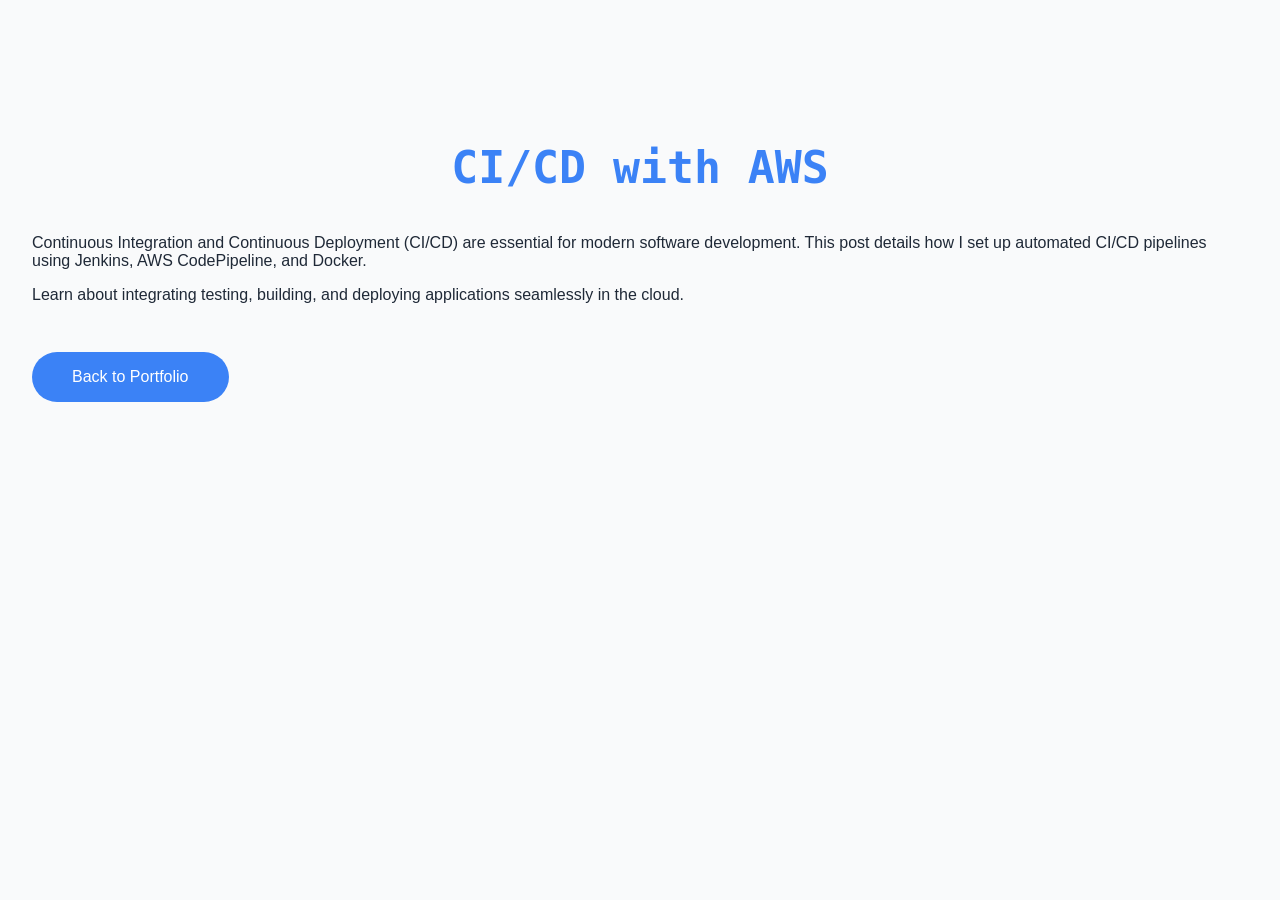
==== blog/cicd.html @ 27f784ab "Create cicd.html" ====
<!DOCTYPE html>
<html lang="en">
<head>
  <meta charset="UTF-8">
  <meta name="viewport" content="width=device-width, initial-scale=1.0">
  <title>CI/CD with AWS - Mahesh Babu Akula</title>
  <link rel="stylesheet" href="../style.css">
</head>
<body>
  <section class="section">
    <h3>CI/CD with AWS</h3>
    <p>Continuous Integration and Continuous Deployment (CI/CD) are essential for modern software development. This post details how I set up automated CI/CD pipelines using Jenkins, AWS CodePipeline, and Docker.</p>
    <p>Learn about integrating testing, building, and deploying applications seamlessly in the cloud.</p>
    <a href="../index.html" class="cta-button">Back to Portfolio</a>
  </section>
</body>
</html>
---- style.css ----
/* CSS Variables */
:root {
  --bg-color: #f9fafb;
  --text-color: #1f2937;
  --card-bg: #ffffff;
  --accent-color: #3b82f6;
  --shadow: 0 4px 12px rgba(0, 0, 0, 0.1);
  --section-bg: #dbeafe;
  --highlight: #f59e0b;
}

[data-theme="dark"] {
  --bg-color: #111827;
  --text-color: #e2e8f0;
  --card-bg: #1f2937;
  --accent-color: #60a5fa;
  --shadow: 0 4px 12px rgba(0, 0, 0, 0.4);
  --section-bg: #1e40af;
  --highlight: #facc15;
}

body {
  font-family: 'Inter', sans-serif;
  margin: 0;
  background-color: var(--bg-color);
  color: var(--text-color);
  overflow-x: hidden;
  position: relative;
}

/* WebGL Background */
#webgl-bg {
  position: fixed;
  top: 0;
  left: 0;
  width: 100%;
  height: 100%;
  z-index: -1;
}

/* Loader */
.loader {
  position: fixed;
  top: 0;
  left: 0;
  width: 100%;
  height: 100%;
  background: var(--bg-color);
  display: flex;
  justify-content: center;
  align-items: center;
  z-index: 9999;
}
.spinner {
  width: 60px;
  height: 60px;
  border: 6px solid var(--accent-color);
  border-top: 6px solid transparent;
  border-radius: 50%;
  animation: spin 1s linear infinite;
}
@keyframes spin {
  0% { transform: rotate(0deg); }
  100% { transform: rotate(360deg); }
}

/* Theme Toggle */
.theme-toggle {
  position: fixed;
  top: 1.5rem;
  right: 1.5rem;
  background: var(--card-bg);
  border: none;
  padding: 0.75rem;
  border-radius: 50%;
  cursor: pointer;
  box-shadow: var(--shadow);
  z-index: 1000;
  transition: transform 0.3s;
}
.theme-toggle:hover {
  transform: rotate(180deg);
}
.theme-toggle i {
  font-size: 1.5rem;
  color: var(--text-color);
}

/* Navbar */
.navbar {
  background: rgba(255, 255, 255, 0.05);
  backdrop-filter: blur(12px);
  padding: 1rem 2rem;
  display: flex;
  justify-content: space-between;
  align-items: center;
  position: sticky;
  top: 0;
  z-index: 100;
  box-shadow: var(--shadow);
}
.logo {
  font-family: 'Space Mono', monospace;
  font-size: 1.8rem;
  color: var(--accent-color);
}
.nav-links a {
  margin-left: 1.5rem;
  text-decoration: none;
  color: var(--text-color);
  font-weight: 600;
  transition: color 0.3s, transform 0.2s;
}
.nav-links a:hover {
  color: var(--accent-color);
  transform: translateY(-3px);
}

/* Hero Section */
.hero {
  height: 100vh;
  display: flex;
  align-items: center;
  justify-content: center;
  text-align: center;
  position: relative;
}
.hero-content {
  z-index: 1;
}
.profile-img {
  width: 14rem;
  height: 14rem;
  border-radius: 50%;
  object-fit: cover;
  box-shadow: var(--shadow);
  margin-bottom: 2rem;
  animation: float 4s ease-in-out infinite;
}
.hero h2 {
  font-size: 3.5rem;
  font-family: 'Space Mono', monospace;
  margin-bottom: 1rem;
}
.typewriter {
  font-size: 1.8rem;
  overflow: hidden;
  white-space: nowrap;
  border-right: 0.15em solid var(--highlight);
  animation: typing 5s steps(50, end), blink-caret 0.75s step-end infinite;
}
.highlight {
  color: var(--highlight);
}
.cta-button {
  display: inline-block;
  padding: 1rem 2.5rem;
  background: var(--accent-color);
  color: #fff;
  text-decoration: none;
  border-radius: 50px;
  margin-top: 2rem;
  transition: transform 0.3s, box-shadow 0.3s;
}
.cta-button:hover {
  transform: scale(1.1);
  box-shadow: 0 0 25px rgba(0, 0, 0, 0.3);
}

/* Sections */
.section {
  padding: 6rem 2rem;
}
.light-bg {
  background: var(--card-bg);
}
.section h3 {
  font-size: 2.8rem;
  font-family: 'Space Mono', monospace;
  text-align: center;
  margin-bottom: 2.5rem;
  color: var(--accent-color);
}

/* Services Grid */
.services-grid {
  display: grid;
  grid-template-columns: repeat(auto-fit, minmax(250px, 1fr));
  gap: 2rem;
}
.service-card {
  background: var(--card-bg);
  padding: 2rem;
  text-align: center;
  border-radius: 1rem;
  box-shadow: var(--shadow);
  transition: transform 0.3s;
}
.service-card:hover {
  transform: translateY(-10px);
}
.service-card i {
  font-size: 2.5rem;
  color: var(--accent-color);
  margin-bottom: 1rem;
}

/* Skills Grid */
.skills-grid {
  display: grid;
  grid-template-columns: repeat(auto-fit, minmax(150px, 1fr));
  gap: 1.5rem;
}
.skill-card {
  background: var(--card-bg);
  padding: 1.5rem;
  text-align: center;
  border-radius: 1rem;
  box-shadow: var(--shadow);
  transition: transform 0.5s;
  transform-style: preserve-3d;
}
.skill-card:hover {
  transform: rotateY(180deg);
}
.skill-card i {
  font-size: 3rem;
  color: var(--accent-color);
  margin-bottom: 0.5rem;
}

/* Stats Grid */
.stats-grid {
  display: grid;
  grid-template-columns: repeat(auto-fit, minmax(200px, 1fr));
  gap: 2rem;
}
.stat-card {
  background: var(--card-bg);
  padding: 2rem;
  text-align: center;
  border-radius: 1rem;
  box-shadow: var(--shadow);
}
.stat-card h4 {
  font-size: 3rem;
  color: var(--accent-color);
  margin-bottom: 0.5rem;
}

/* Timeline for Experience */
.timeline {
  max-width: 1000px;
  margin: 0 auto;
  position: relative;
}
.timeline:before {
  content: '';
  position: absolute;
  top: 0;
  bottom: 0;
  left: 50%;
  width: 4px;
  background: var(--accent-color);
  transform: translateX(-50%);
}
.timeline-item {
  background: var(--card-bg);
  padding: 2rem;
  margin: 1.5rem 0;
  border-radius: 0.5rem;
  box-shadow: var(--shadow);
  width: 45%;
}
.timeline-item:nth-child(odd) {
  margin-left: 55%;
}
.timeline-item:nth-child(even) {
  margin-right: 55%;
}

/* Education */
.education-item {
  margin-bottom: 2rem;
}
.education-item h4 {
  margin-bottom: 0.5rem;
}

/* Projects Grid */
.project-filters {
  text-align: center;
  margin-bottom: 2rem;
}
.filter-btn {
  background: var(--card-bg);
  border: none;
  padding: 0.75rem 1.5rem;
  margin: 0 0.5rem;
  border-radius: 50px;
  cursor: pointer;
  transition: background 0.3s;
}
.filter-btn.active, .filter-btn:hover {
  background: var(--accent-color);
  color: #fff;
}
.projects-grid {
  display: grid;
  grid-template-columns: repeat(auto-fit, minmax(320px, 1fr));
  gap: 2rem;
}
.project-card {
  background: var(--card-bg);
  padding: 2rem;
  border-radius: 1rem;
  box-shadow: var(--shadow);
  transition: transform 0.3s, box-shadow 0.3s;
}
.project-card:hover {
  transform: translateY(-10px);
  box-shadow: 0 10px 20px rgba(0, 0, 0, 0.2);
}
.project-details {
  background: var(--accent-color);
  color: #fff;
  border: none;
  padding: 0.75rem 1.5rem;
  border-radius: 50px;
  cursor: pointer;
}

/* Contributions Grid */
.contributions-grid {
  display: grid;
  grid-template-columns: repeat(auto-fit, minmax(300px, 1fr));
  gap: 2rem;
}
.contribution-card {
  background: var(--card-bg);
  padding: 2rem;
  border-radius: 1rem;
  box-shadow: var(--shadow);
}

/* Blog Grid */
.blog-grid {
  display: grid;
  grid-template-columns: repeat(auto-fit, minmax(320px, 1fr));
  gap: 2rem;
}
.blog-card {
  background: var(--card-bg);
  padding: 2rem;
  border-radius: 1rem;
  box-shadow: var(--shadow);
  transition: transform 0.3s;
}
.blog-card:hover {
  transform: translateY(-5px);
}
.read-more {
  color: var(--accent-color);
  text-decoration: none;
  font-weight: 600;
  display: inline-block;
  margin-top: 1rem;
}
.read-more:hover {
  text-decoration: underline;
}

/* Testimonials Grid */
.testimonials-grid {
  display: grid;
  grid-template-columns: repeat(auto-fit, minmax(320px, 1fr));
  gap: 2rem;
}
.testimonial-card {
  background: var(--card-bg);
  padding: 2rem;
  border-radius: 1rem;
  box-shadow: var(--shadow);
  font-style: italic;
}

/* Modals */
.modal {
  display: none;
  position: fixed;
  top: 0;
  left: 0;
  width: 100%;
  height: 100%;
  background: rgba(0, 0, 0, 0.8);
  z-index: 1000;
}
.modal-content {
  background: var(--card-bg);
  margin: 10% auto;
  padding: 2rem;
  width: 90%;
  max-width: 700px;
  border-radius: 1rem;
  position: relative;
  animation: slideIn 0.5s ease;
}
.modal-content iframe {
  border: none;
}
.close {
  position: absolute;
  top: 1rem;
  right: 1rem;
  font-size: 2rem;
  cursor: pointer;
  color: var(--accent-color);
}

/* Contact Form and Details */
.contact-form {
  display: flex;
  flex-direction: column;
  gap: 1.5rem;
  max-width: 700px;
  margin: 0 auto 3rem;
  background: rgba(255, 255, 255, 0.1);
  backdrop-filter: blur(12px);
  padding: 2rem;
  border-radius: 1rem;
}
.contact-form input,
.contact-form textarea {
  padding: 1rem;
  border: none;
  border-radius: 0.5rem;
  background: var(--card-bg);
  color: var(--text-color);
  transition: box-shadow 0.3s;
}
.contact-form input:focus,
.contact-form textarea:focus {
  box-shadow: 0 0 15px var(--accent-color);
  outline: none;
}
.contact-form textarea {
  resize: vertical;
  min-height: 150px;
}
.contact-details {
  text-align: center;
  margin-top: 3rem;
}
.contact-details p {
  margin: 1.5rem 0;
  font-size: 1.2rem;
}
.contact-details i {
  color: var(--accent-color);
  margin-right: 0.75rem;
}
.contact-details a {
  color: var(--text-color);
  text-decoration: none;
}
.contact-details a:hover {
  color: var(--accent-color);
}

/* Footer */
.footer {
  text-align: center;
  padding: 3rem;
  background: var(--card-bg);
  color: #6b7280;
}
.footer i {
  color: var(--highlight);
}

/* Back to Top */
.back-to-top {
  position: fixed;
  bottom: 2rem;
  right: 2rem;
  background: var(--accent-color);
  color: #fff;
  border: none;
  padding: 1rem;
  border-radius: 50%;
  cursor: pointer;
  display: none;
  box-shadow: var(--shadow);
  transition: transform 0.3s;
}
.back-to-top.show {
  display: block;
}
.back-to-top:hover {
  transform: scale(1.2);
}

/* Animations */
@keyframes float {
  0%, 100% { transform: translateY(0); }
  50% { transform: translateY(-15px); }
}
@keyframes typing {
  from { width: 0; }
  to { width: 100%; }
}
@keyframes blink-caret {
  50% { border-color: transparent; }
}
@keyframes slideIn {
  from { transform: translateY(-50px); opacity: 0; }
  to { transform: translateY(0); opacity: 1; }
}

/* Responsive Design */
@media (max-width: 768px) {
  .navbar {
    flex-direction: column;
    gap: 1rem;
  }
  .nav-links a {
    margin: 0 0.5rem;
  }
  .hero h2 {
    font-size: 2.5rem;
  }
  .typewriter {
    font-size: 1.3rem;
  }
  .timeline:before {
    left: 20px;
  }
  .timeline-item {
    width: 80%;
    margin-left: 40px !important;
  }
}
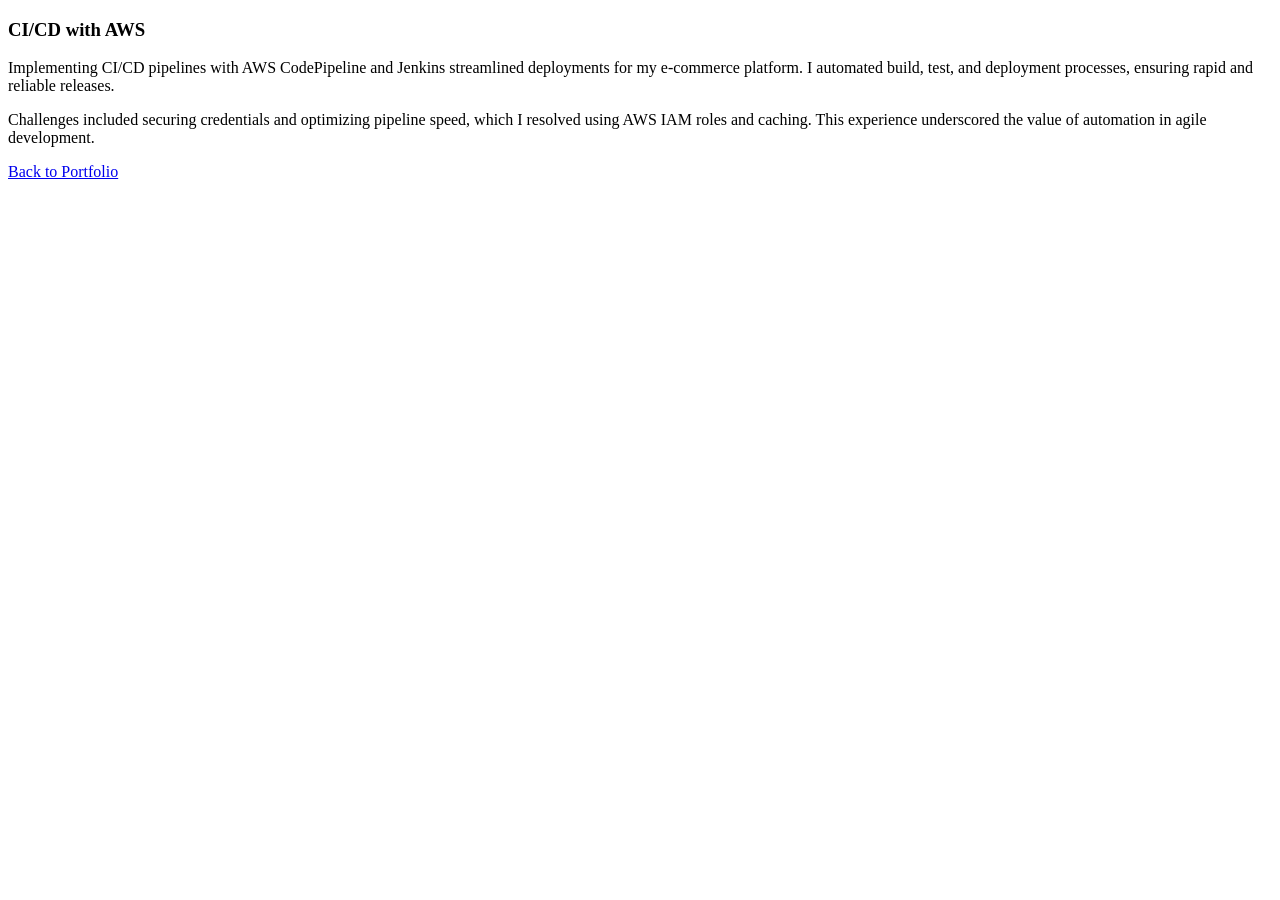
==== commit 53691687: "Update cicd.html" ====
--- a/blog/cicd.html
+++ b/blog/cicd.html
@@ -4,14 +4,14 @@
   <meta charset="UTF-8">
   <meta name="viewport" content="width=device-width, initial-scale=1.0">
   <title>CI/CD with AWS - Mahesh Babu Akula</title>
-  <link rel="stylesheet" href="../style.css">
+  <link rel="stylesheet" href="/Portfolio/style.css">
 </head>
 <body>
   <section class="section">
     <h3>CI/CD with AWS</h3>
-    <p>Continuous Integration and Continuous Deployment (CI/CD) are essential for modern software development. This post details how I set up automated CI/CD pipelines using Jenkins, AWS CodePipeline, and Docker.</p>
-    <p>Learn about integrating testing, building, and deploying applications seamlessly in the cloud.</p>
-    <a href="../index.html" class="cta-button">Back to Portfolio</a>
+    <p>Implementing CI/CD pipelines with AWS CodePipeline and Jenkins streamlined deployments for my e-commerce platform. I automated build, test, and deployment processes, ensuring rapid and reliable releases.</p>
+    <p>Challenges included securing credentials and optimizing pipeline speed, which I resolved using AWS IAM roles and caching. This experience underscored the value of automation in agile development.</p>
+    <a href="/Portfolio/index.html" class="cta-button">Back to Portfolio</a>
   </section>
 </body>
 </html>
